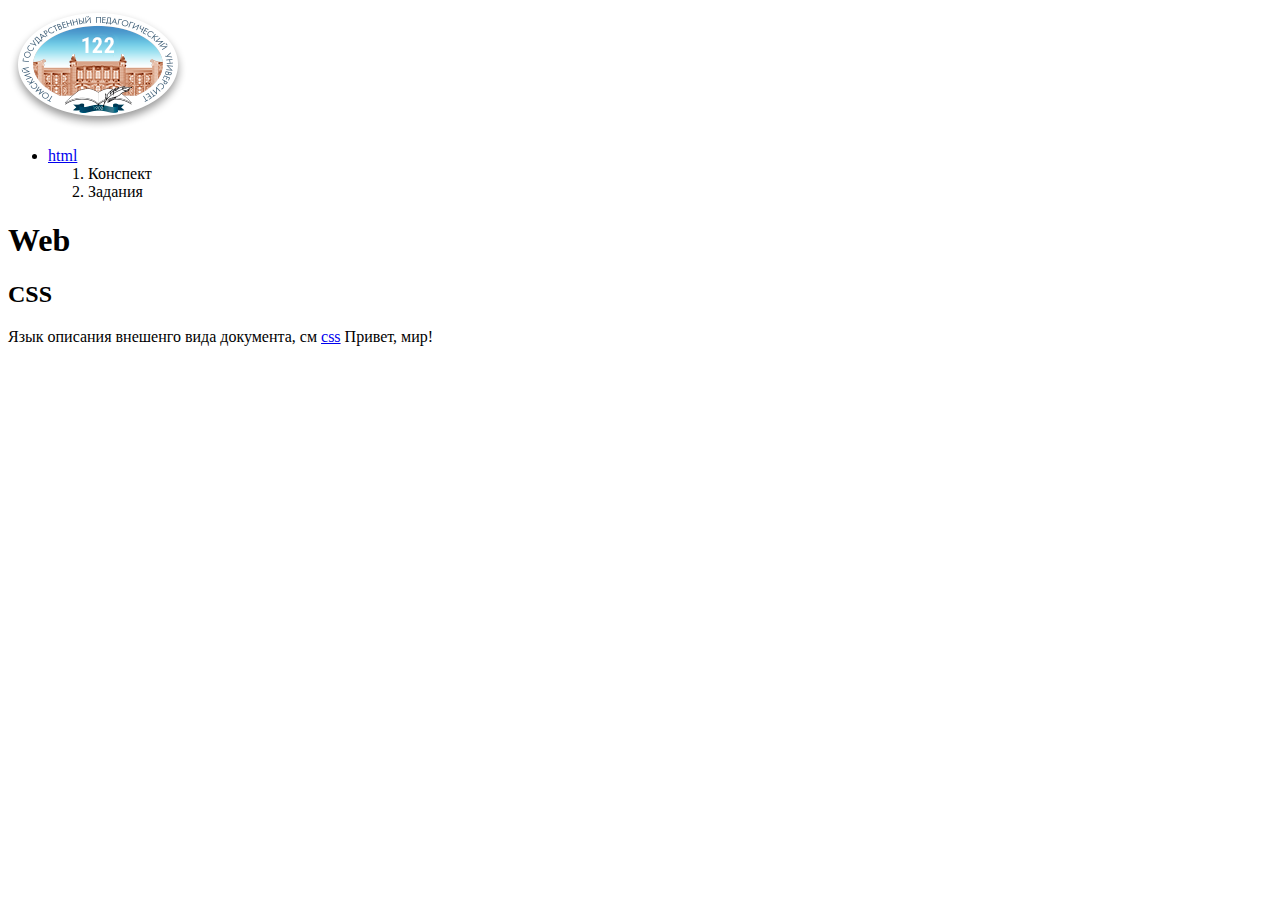
==== css.html @ 5be55538 "css page" ====
<doctype html></doctype>
<html>
    <head>
        <meta charset="utf-8">
        <title>css</title>

        <body>
            <img src="./gerbtspu118.png">
            <ul>
                <li>
                    <a href="index.html">html</a>
                    <ol>
                        <li>Конспект</li>
                        <li>Задания</li>
                    </ol>
            </ul>
            <h1>Web</h1>
            <h2>CSS</h2>
            <p>Язык описания внешенго вида документа, см <a href="https://en.wikipedia.org/wiki/CSS">css</a>
                Привет, мир!
            </p>
        </body>
    </head>
</html>
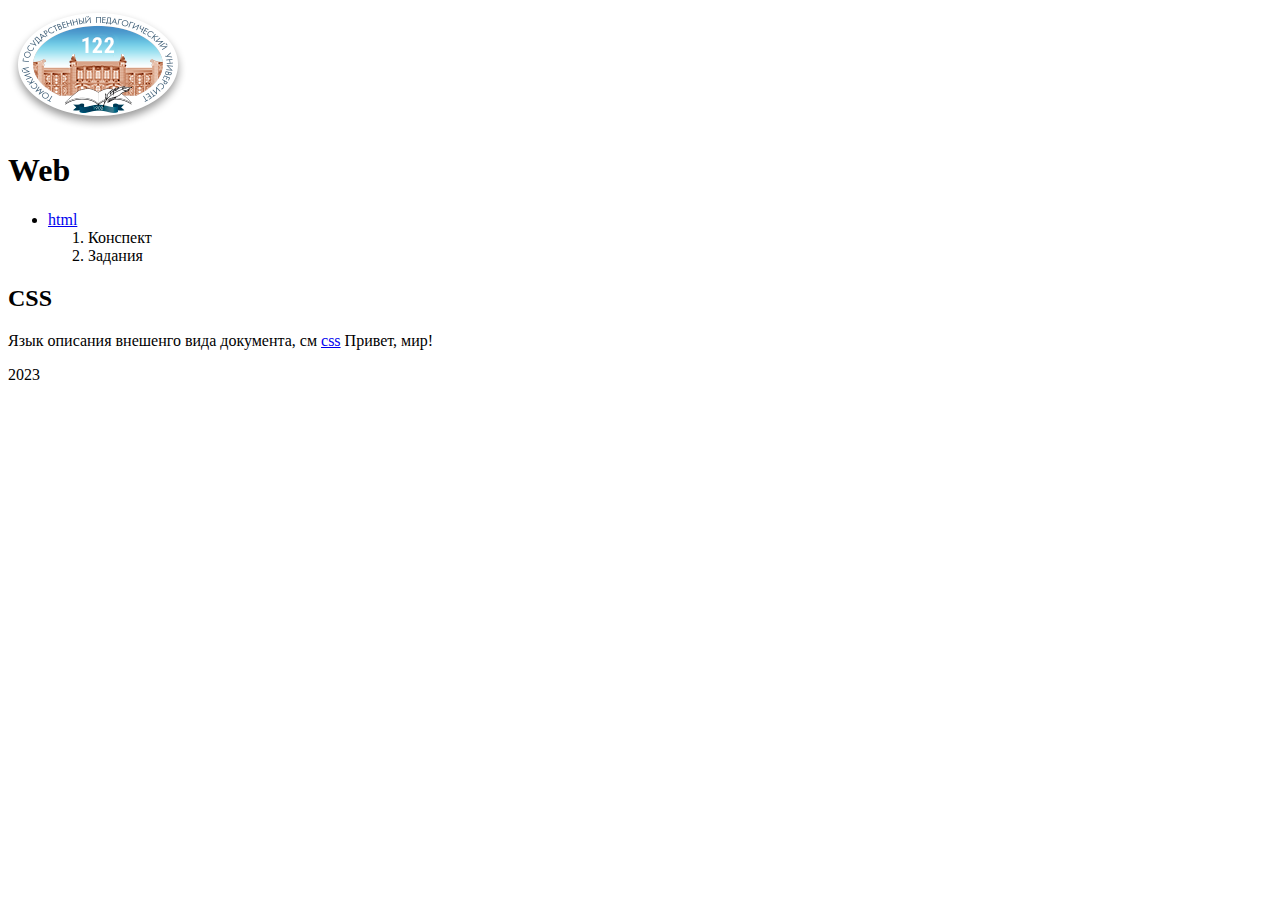
==== commit 94f2ced2: "Разделы" ====
--- a/css.html
+++ b/css.html
@@ -5,20 +5,36 @@
         <title>css</title>
 
         <body>
-            <img src="./gerbtspu118.png">
-            <ul>
-                <li>
-                    <a href="index.html">html</a>
-                    <ol>
-                        <li>Конспект</li>
-                        <li>Задания</li>
-                    </ol>
-            </ul>
-            <h1>Web</h1>
-            <h2>CSS</h2>
-            <p>Язык описания внешенго вида документа, см <a href="https://en.wikipedia.org/wiki/CSS">css</a>
-                Привет, мир!
-            </p>
+            <header>
+                <img src="./gerbtspu118.png">
+                <h1>Web</h1>
+
+            </header>
+
+            <nav>
+                <ul>
+                    <li>
+                        <a href="index.html">html</a>
+                        <ol>
+                            <li>Конспект</li>
+                            <li>Задания</li>
+                        </ol>
+                </ul>
+            </nav>
+
+            <main>
+                <article>
+                    <h2>CSS</h2>
+                    <p>Язык описания внешенго вида документа, см <a href="https://en.wikipedia.org/wiki/CSS">css</a>
+                        Привет, мир!
+                    </p>
+                </article>
+            </main>
+            
+            <footer>
+                2023
+            </footer>
+
         </body>
     </head>
 </html>
